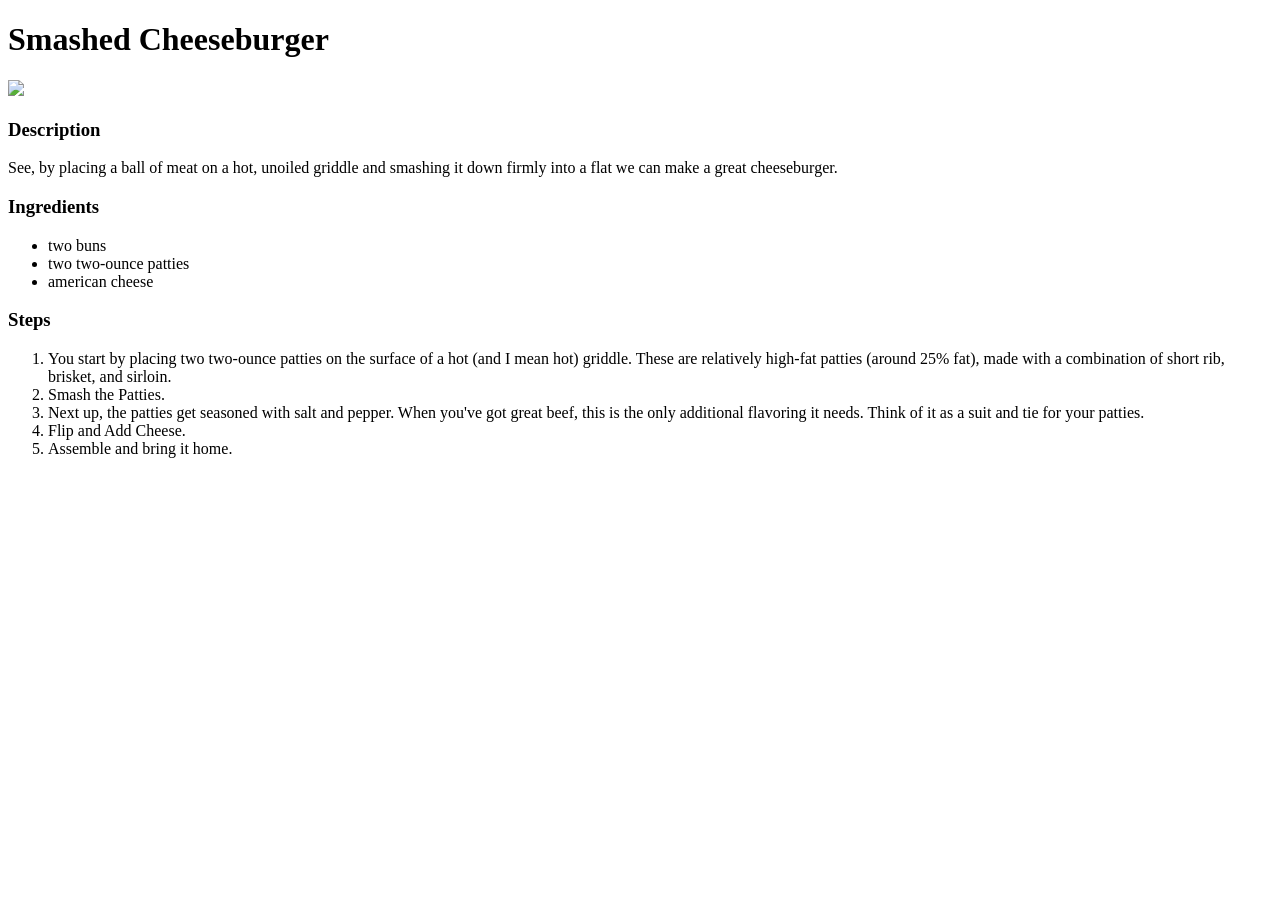
==== recipes/cheeseburger.html @ 2afcf09d "Add recipes and landing page" ====
<!DOCTYPE html>
<html lang="en">
<head>
    <meta charset="UTF-8">
    <meta name="viewport" content="width=device-width, initial-scale=1.0">
    <title>Document</title>
</head>
<body>
    <h1>Smashed Cheeseburger</h1>
    <img src="/odin-recipes/recipes/cheeseburger.png">
    <h3>Description</h3>
        <p>See, by placing a ball of meat on a hot, unoiled griddle and smashing it down firmly into a flat we can make a great cheeseburger.</p>
    <h3>Ingredients</h3>
        <ul>
            <li>two buns</li>
            <li>two two-ounce patties</li>
            <li>american cheese</li>
        </ul>
    <h3>Steps</h3>
        <ol>
            <li>You start by placing two two-ounce patties on the surface of a hot (and I mean hot) griddle. These are relatively high-fat patties (around 25% fat), made with a combination of short rib, brisket, and sirloin.</li>
            <li>Smash the Patties.</li>
            <li>Next up, the patties get seasoned with salt and pepper. When you've got great beef, this is the only additional flavoring it needs. Think of it as a suit and tie for your patties.</li>
            <li>Flip and Add Cheese.</li>
            <li>Assemble and bring it home.</li>
        </ol>
</body>
</html>
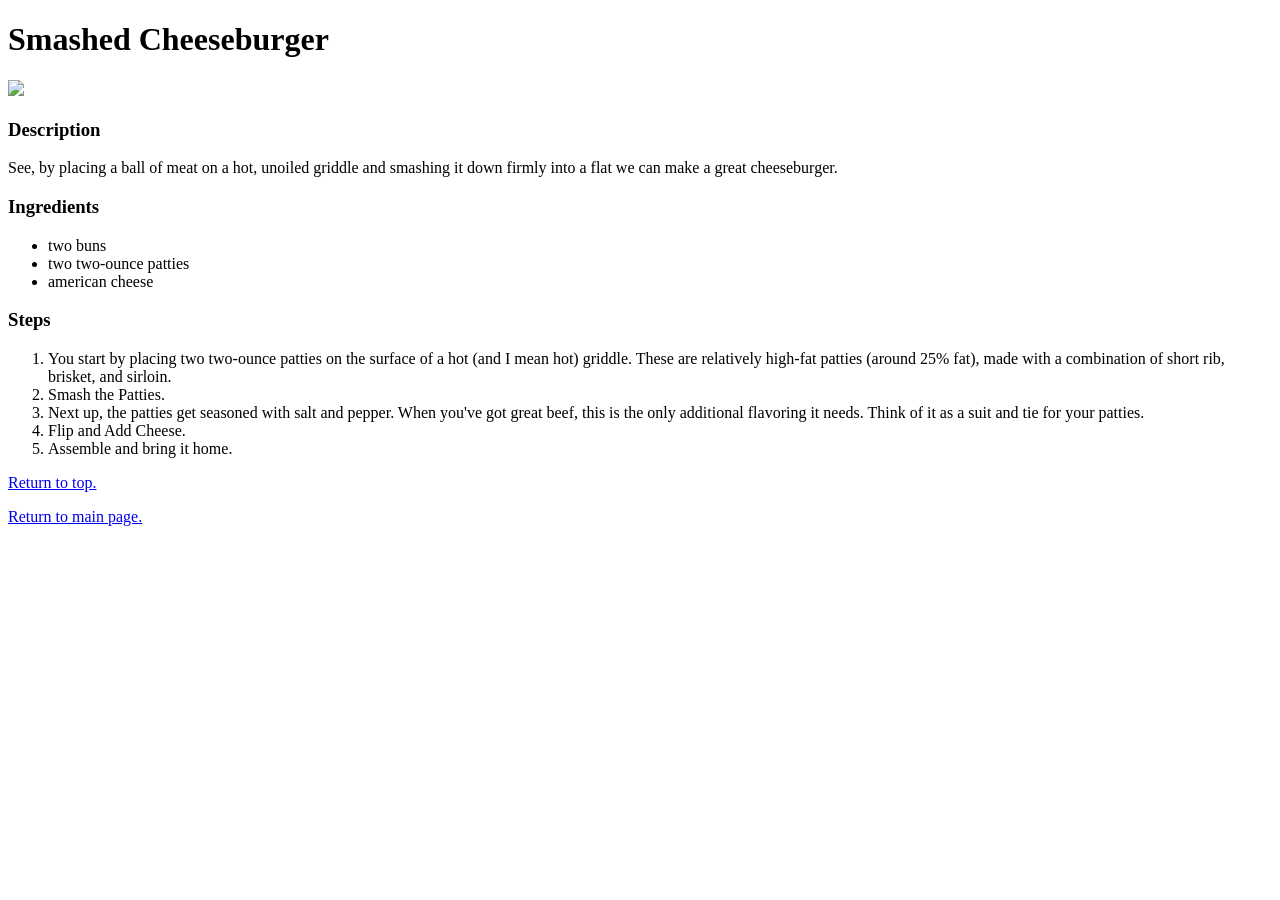
==== commit 2dbe9e1d: "Improved functionality and organization" ====
--- a/recipes/cheeseburger.html
+++ b/recipes/cheeseburger.html
@@ -6,8 +6,8 @@
     <title>Document</title>
 </head>
 <body>
-    <h1>Smashed Cheeseburger</h1>
-    <img src="/odin-recipes/recipes/cheeseburger.png">
+    <h1 id="header">Smashed Cheeseburger</h1>
+    <img src="/odin-recipes/images/cheeseburger.png">
     <h3>Description</h3>
         <p>See, by placing a ball of meat on a hot, unoiled griddle and smashing it down firmly into a flat we can make a great cheeseburger.</p>
     <h3>Ingredients</h3>
@@ -24,5 +24,8 @@
             <li>Flip and Add Cheese.</li>
             <li>Assemble and bring it home.</li>
         </ol>
+    <a href="#header">Return to top.</a>
+    <p></p>
+    <a href="/odin-recipes/index.html">Return to main page.</a>
 </body>
 </html>
